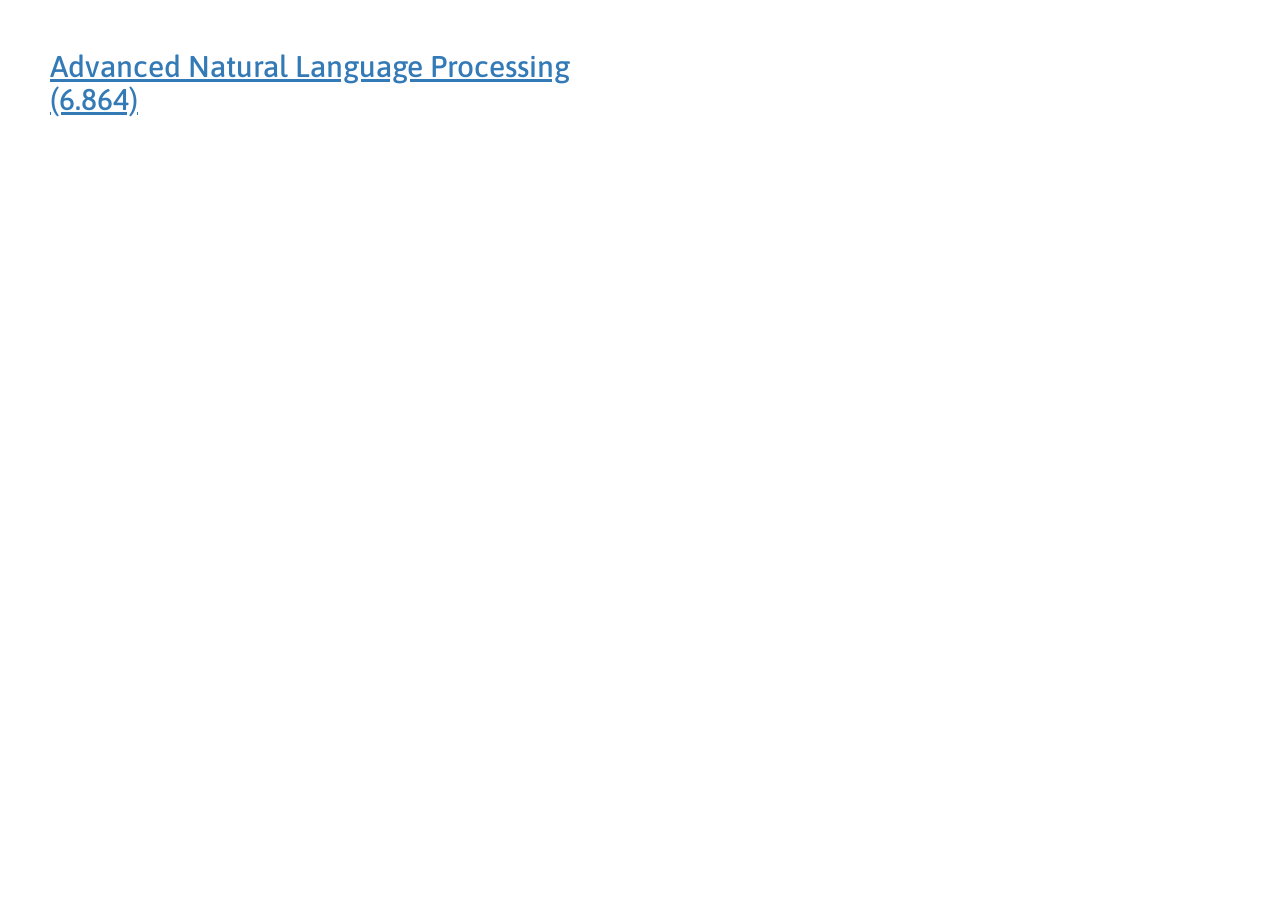
==== teaching/index.html @ 26851257 "teaching" ====
<html>
<head lang="en">
  <meta charset="UTF-8">
  <meta name="viewport" content="width=device-width, initial-scale=1">
  <title>Advanced Natural Language Processing (6.806 / 6.864)</title>
  <link href="../../css/bootstrap.min.css" rel="stylesheet">
  <link href="../../css/style.css" rel="stylesheet">
</head>
<body>
<div class="content">
  <h2><a href="6.864/">Advanced Natural Language Processing (6.864)</a></h2>
</div>
</body>
</html>
---- css/style.css ----
@import url('https://fonts.googleapis.com/css?family=Asap:400,400i,700');

body {
  font-family: "Asap", sans-serif;
}

.content {
  max-width: 600px;
  margin: 50px;
}

a {
  text-decoration: underline;
}

.home ul {
  list-style-type: none;
  padding-left: 0;
}

.margin {
  float: right;
  width: 200px;
  margin-right: -250px;
  border-radius: 5px;
}

hr {
  border-top: 2px solid #eee;
}

.credit {
  font-size: .8em;
  color: #888;
}

@media (max-width: 950px) {
  .content {
    margin: 25px;
    max-width: none;
  }
  .margin {
    width: 100px;
    margin-right: 0px;
    margin-left: 25px;
    margin-bottom: 25px;
  }
}
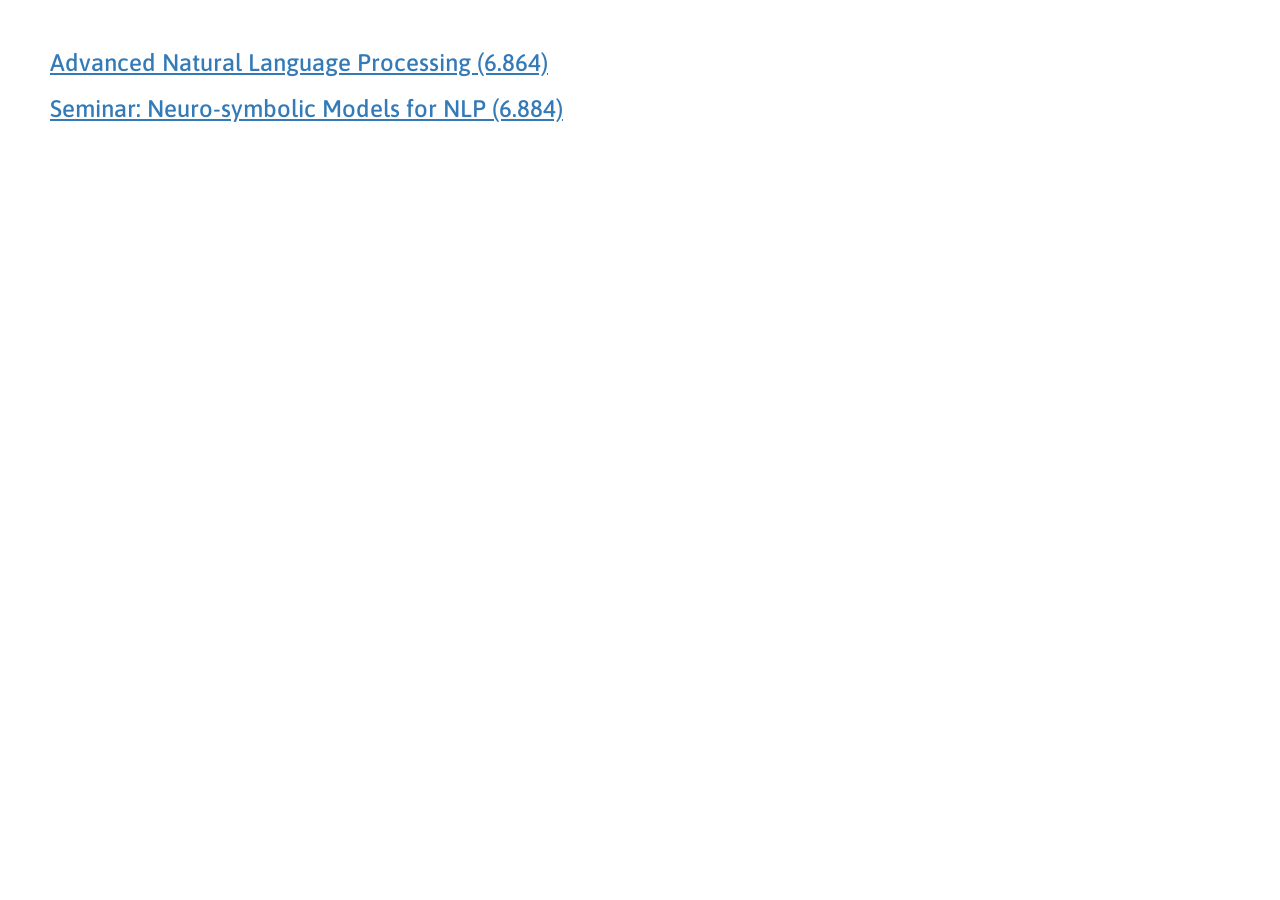
==== commit 623754bb: "885" ====
--- a/teaching/index.html
+++ b/teaching/index.html
@@ -2,13 +2,14 @@
 <head lang="en">
   <meta charset="UTF-8">
   <meta name="viewport" content="width=device-width, initial-scale=1">
-  <title>Advanced Natural Language Processing (6.806 / 6.864)</title>
-  <link href="../../css/bootstrap.min.css" rel="stylesheet">
-  <link href="../../css/style.css" rel="stylesheet">
+  <title>Teaching</title>
+  <link href="../css/bootstrap.min.css" rel="stylesheet">
+  <link href="../css/style.css" rel="stylesheet">
 </head>
 <body>
 <div class="content">
-  <h2><a href="6.864/">Advanced Natural Language Processing (6.864)</a></h2>
+  <h3><a href="6.864/">Advanced Natural Language Processing (6.864)</a></h3>
+  <h3><a href="6.884/">Seminar: Neuro-symbolic Models for NLP (6.884)</a></h3>
 </div>
 </body>
 </html>
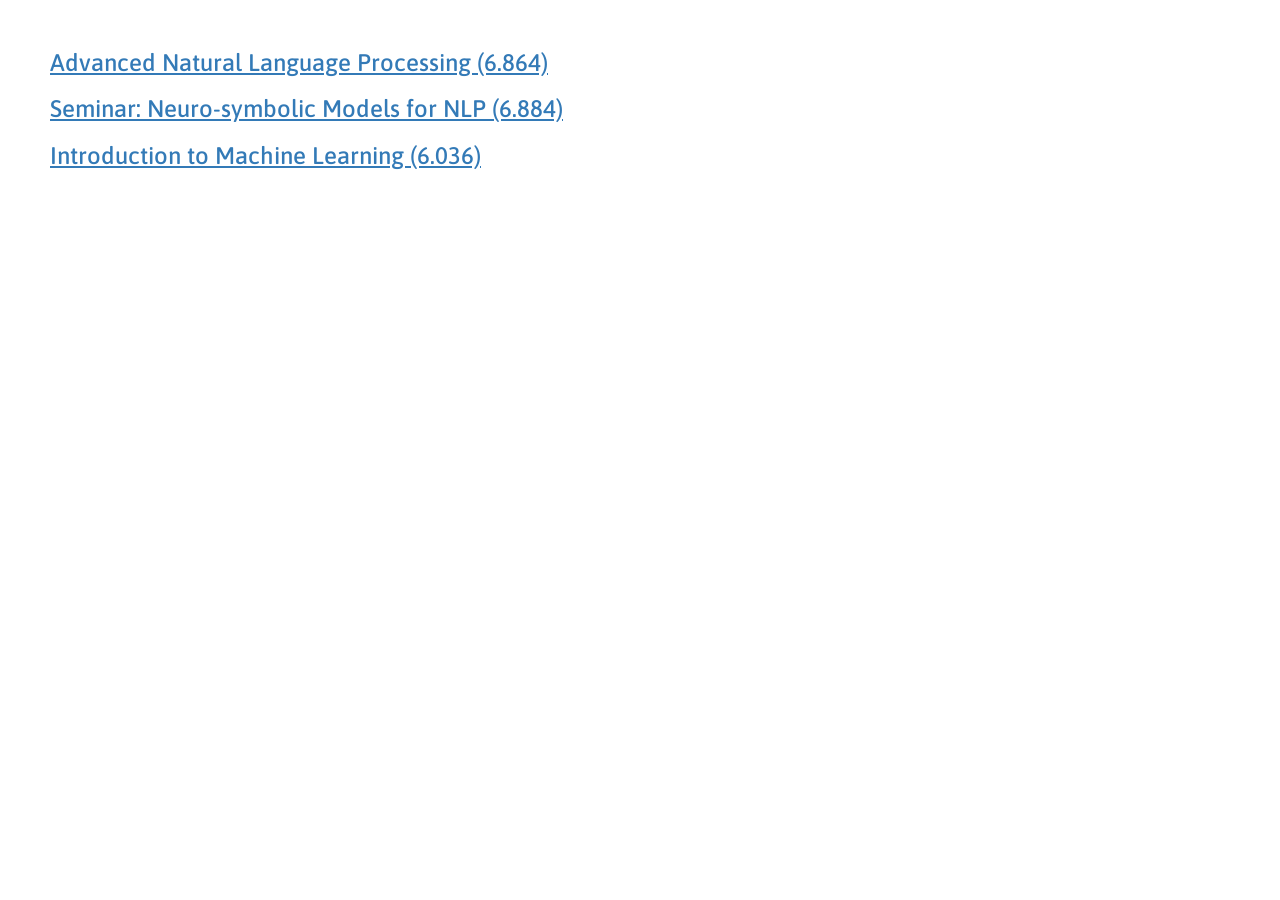
==== commit 5b6904bc: "6036" ====
--- a/teaching/index.html
+++ b/teaching/index.html
@@ -10,6 +10,7 @@
 <div class="content">
   <h3><a href="6.864/">Advanced Natural Language Processing (6.864)</a></h3>
   <h3><a href="6.884/">Seminar: Neuro-symbolic Models for NLP (6.884)</a></h3>
+  <h3><a href="6.036/">Introduction to Machine Learning (6.036)</a></h3>
 </div>
 </body>
 </html>
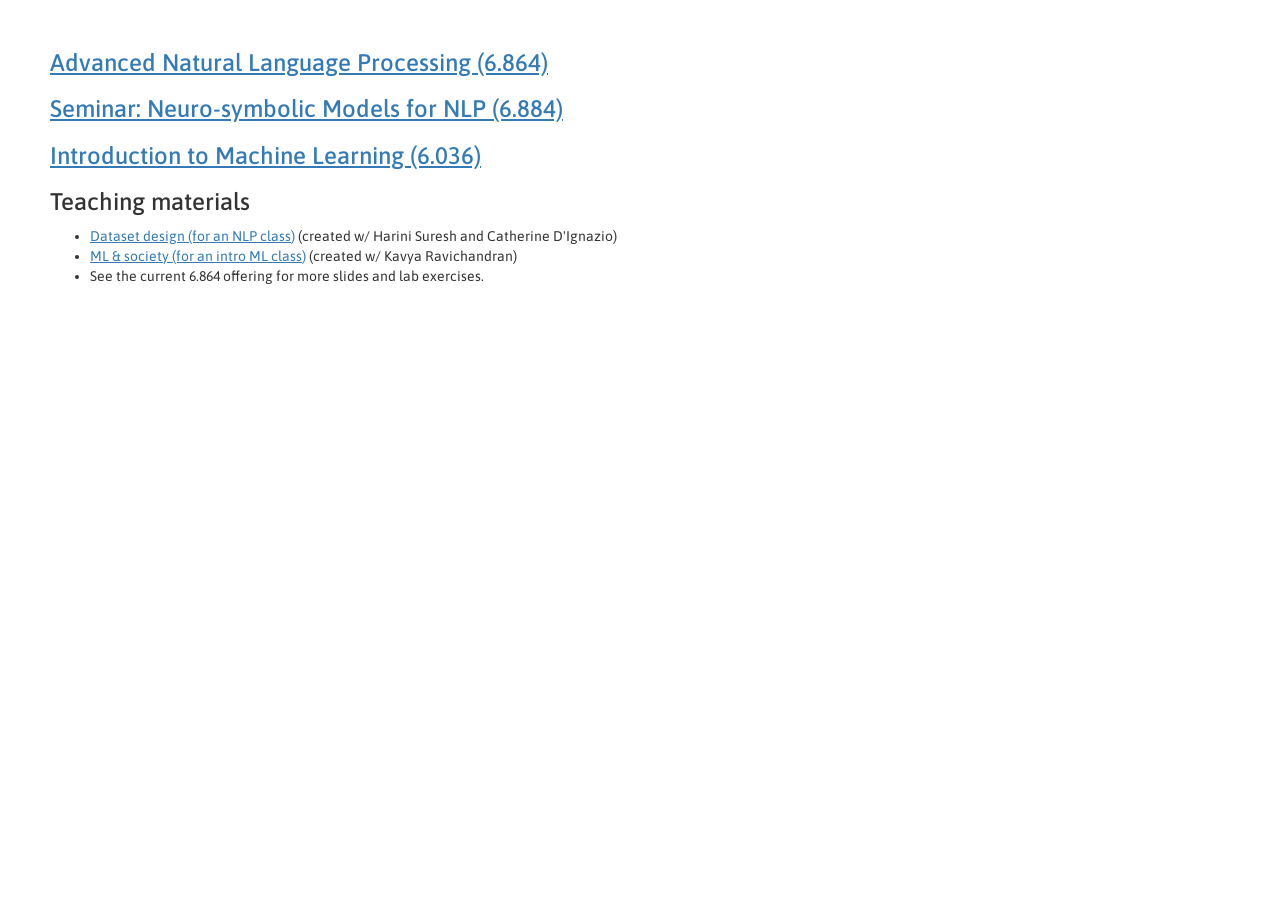
==== commit aa97d0d6: "changes" ====
--- a/teaching/index.html
+++ b/teaching/index.html
@@ -11,6 +11,15 @@
   <h3><a href="6.864/">Advanced Natural Language Processing (6.864)</a></h3>
   <h3><a href="6.884/">Seminar: Neuro-symbolic Models for NLP (6.884)</a></h3>
   <h3><a href="6.036/">Introduction to Machine Learning (6.036)</a></h3>
+  <h3>Teaching materials</h3>
+  <ul>
+    <li><a href="6.864/sp21/hw2.pdf">Dataset design (for an NLP
+        class)</a> (created w/ Harini Suresh and Catherine D'Ignazio)</li>
+    <li><a href="6.036">ML &amp; society (for an intro ML class)</a>
+      (created w/ Kavya Ravichandran)</li>
+    <li>See the current 6.864 offering for more slides and lab
+      exercises.</li>
+  </ul>
 </div>
 </body>
 </html>
--- a/css/style.css
+++ b/css/style.css
@@ -46,3 +46,15 @@
     margin-bottom: 25px;
   }
 }
+
+table {
+  font-size: 1em;
+  border-spacing: .25em;
+  border-collapse: separate;
+  margin: -.5em;
+}
+
+table td {
+  padding: .25em;
+  background: #eee;
+}
